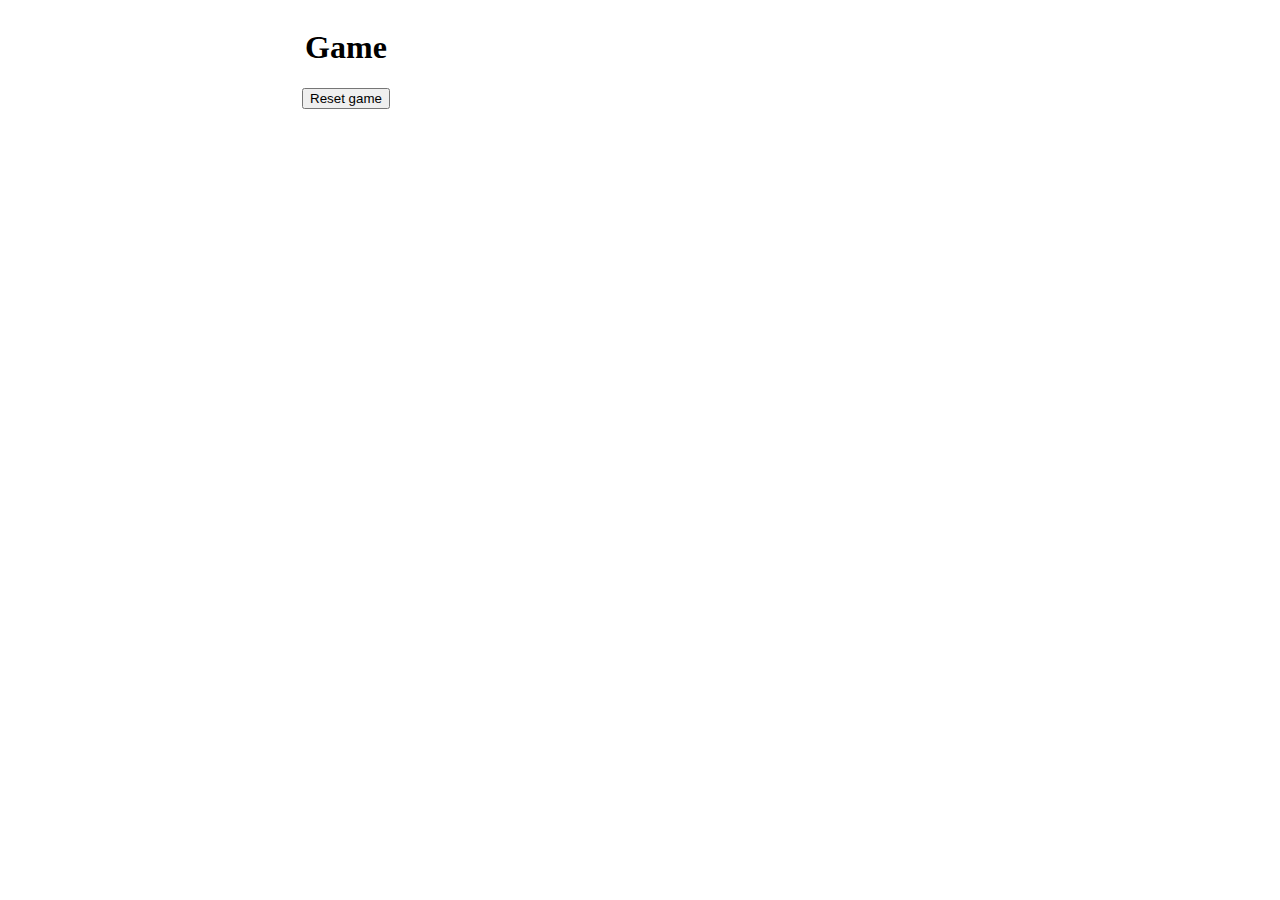
==== front/index.html @ 6aa0cf05 "Added gomoku simple game" ====
<!DOCTYPE html>
<html lang="en">
<head>
    <meta charset="UTF-8">
    <title>Gomoku</title>
    <link rel="stylesheet" type="text/css" href="styles/styles.css"/>
</head>
<body>
<div class="wrapper">
    <div class="sidepanel">
        <h1>Game</h1>
        <button onclick="resetGame()">Reset game</button>
    </div>
    <div class="board"></div>
</div>
<script type="text/javascript" src="js/showWinner.js"></script>
<script type="text/javascript" src="js/selectCell.js"></script>
<script type="text/javascript" src="js/globals.js"></script>
<script type="text/javascript" src="js/createBoard.js"></script>
<script type="text/javascript" src="js/resetGame.js"></script>
</body>
</html>
---- front/styles/styles.css ----
.wrapper {
  width: 100%;
  height: 100%;
  display: flex;
  justify-content: center;
  align-items: flex-start;
  flex-direction: row;
}

.sidepanel {
  flex-grow: 1;
  display: flex;
  flex-direction: column;
  align-items: center;
}

.board {
  flex-grow: 1;
  display: flex;
  justify-content: center;
  align-items: center;
  flex-direction: column;
}

.row {
  display: flex;
}

.row:last-child {
  border-bottom: 1px solid;
}

.cell {
  width: 25px;
  height: 25px;
  border: 1px solid;
  border-bottom: none;
  display: flex;
  justify-content: center;
  align-items: center;
}

.cell:not(:first-child) {
  border-left: none;
}

.cell > span {
  display: none;
}

.cell.blue > span,
.cell.red > span {
  display: block;
  width: 80%;
  height: 80%;
  border-radius: 100%;
}

.cell.blue > span {
  background: radial-gradient(circle at center, white -10%, #48f 60%);
}

.cell.red > span {
  background: radial-gradient(circle at center, white -10%, #f44 60%);
}

.cell.win > span {
  filter: saturate(200%) contrast(200%);
}
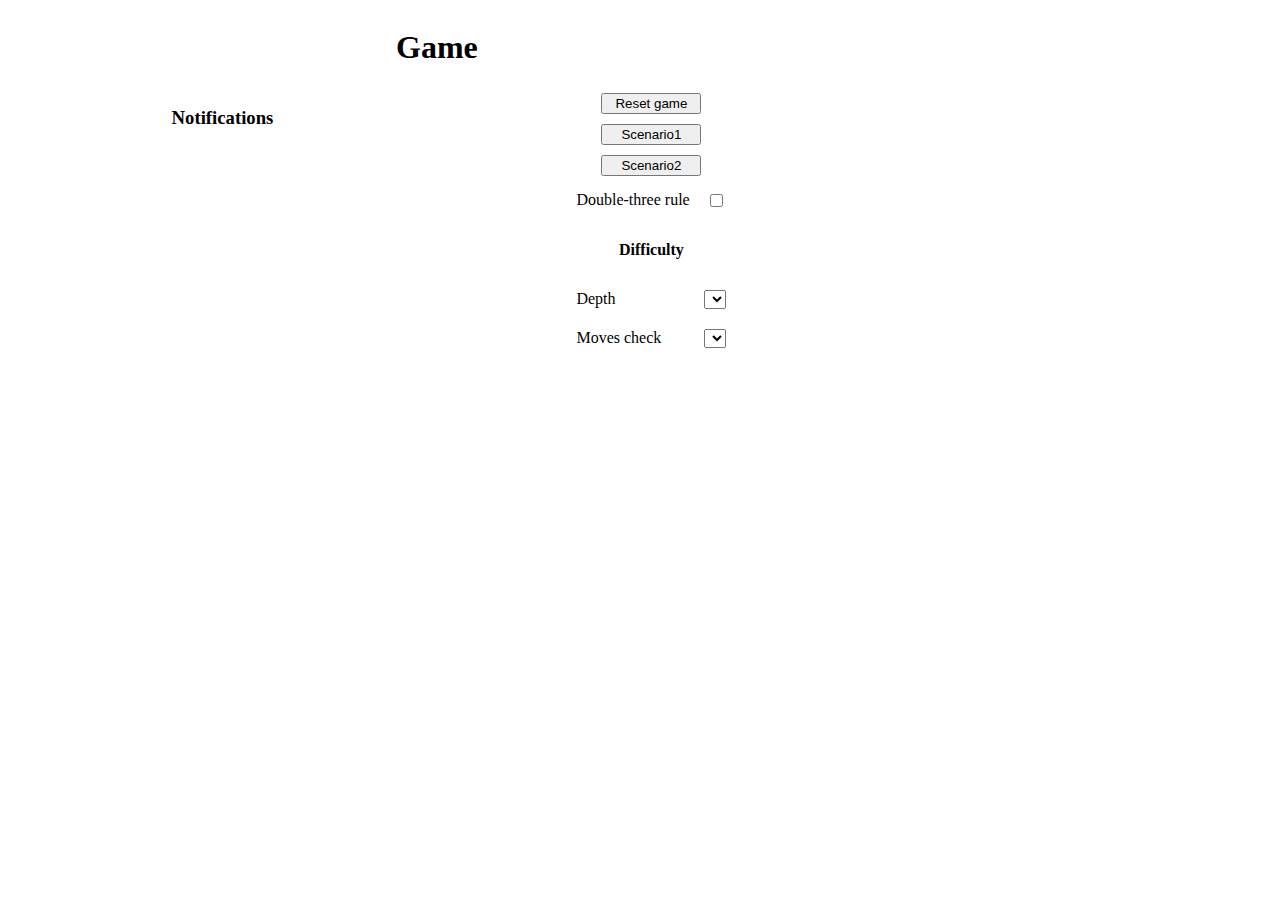
==== commit c28e440b: "Added double three rule" ====
--- a/front/index.html
+++ b/front/index.html
@@ -8,15 +8,42 @@
 <body>
 <div class="wrapper">
     <div class="sidepanel">
-        <h1>Game</h1>
-        <button onclick="resetGame()">Reset game</button>
+        <h1 style="width: 100%; text-align: center">Game</h1>
+        <div>
+            <h3>Notifications</h3>
+            <div class="notification"></div>
+        </div>
+        <div>
+            <button onclick="resetGame()">Reset game</button>
+            <button onclick="loadScenario1()">Scenario1</button>
+            <button onclick="loadScenario2()">Scenario2</button>
+            <div class="setting">
+                <label for="double_three">Double-three rule</label>
+                <input type="checkbox" id="double_three" onchange="changeDoubleThree()">
+            </div>
+            <div class="difficulty">
+                <h4>Difficulty</h4>
+                <div class="setting">
+                    <label for="depth">Depth</label>
+                    <select id="depth" onchange="changeDifficulty()"></select>
+                </div>
+                <div class="setting">
+                    <label for="moves">Moves check</label>
+                    <select id="moves" onchange="changeDifficulty()"></select>
+                </div>
+            </div>
+        </div>
     </div>
     <div class="board"></div>
 </div>
 <script type="text/javascript" src="js/showWinner.js"></script>
 <script type="text/javascript" src="js/selectCell.js"></script>
 <script type="text/javascript" src="js/globals.js"></script>
-<script type="text/javascript" src="js/createBoard.js"></script>
+<script type="text/javascript" src="js/createGame.js"></script>
 <script type="text/javascript" src="js/resetGame.js"></script>
+<script type="text/javascript" src="js/loadScenario.js"></script>
+<script type="text/javascript" src="js/changeDifficulty.js"></script>
+<script type="text/javascript" src="js/changeRules.js"></script>
+<script type="text/javascript" src="js/addNotification.js"></script>
 </body>
 </html>
--- a/front/styles/styles.css
+++ b/front/styles/styles.css
@@ -7,14 +7,67 @@
   flex-direction: row;
 }
 
+/* Side panel */
+
 .sidepanel {
   flex-grow: 1;
   display: flex;
+  flex-direction: row;
+  flex-wrap: wrap;
+  align-items: flex-start;
+}
+
+.sidepanel button {
+  margin: 5px 0;
+  width: 100px;
+}
+
+.sidepanel > div {
+  width: 50%;
+  display: flex;
   flex-direction: column;
+  justify-content: center;
   align-items: center;
 }
 
+.notification {
+  width: 220px;
+  height: 350px;
+  overflow: auto;
+}
+
+.notification p {
+  text-align: center;
+  border: 1px solid rgba(0,0,0,0.2);
+  border-radius: 10px;
+  box-shadow: 2px 2px rgba(0,0,0,0.2);
+  margin: 5px;
+}
+
+::-webkit-scrollbar {
+    width: 0;  /* Remove scrollbar space */
+    background: transparent;  /* Optional: just make scrollbar invisible */
+}
+
+.difficulty {
+  display: flex;
+  flex-direction: column;
+  justify-content: center;
+  align-items: center;
+}
+
+.setting {
+  width: 150px;
+  display: flex;
+  flex-direction: row;
+  justify-content: space-between;
+  margin: 10px 0;
+}
+
+/* Board */
+
 .board {
+  position: relative;
   flex-grow: 1;
   display: flex;
   justify-content: center;
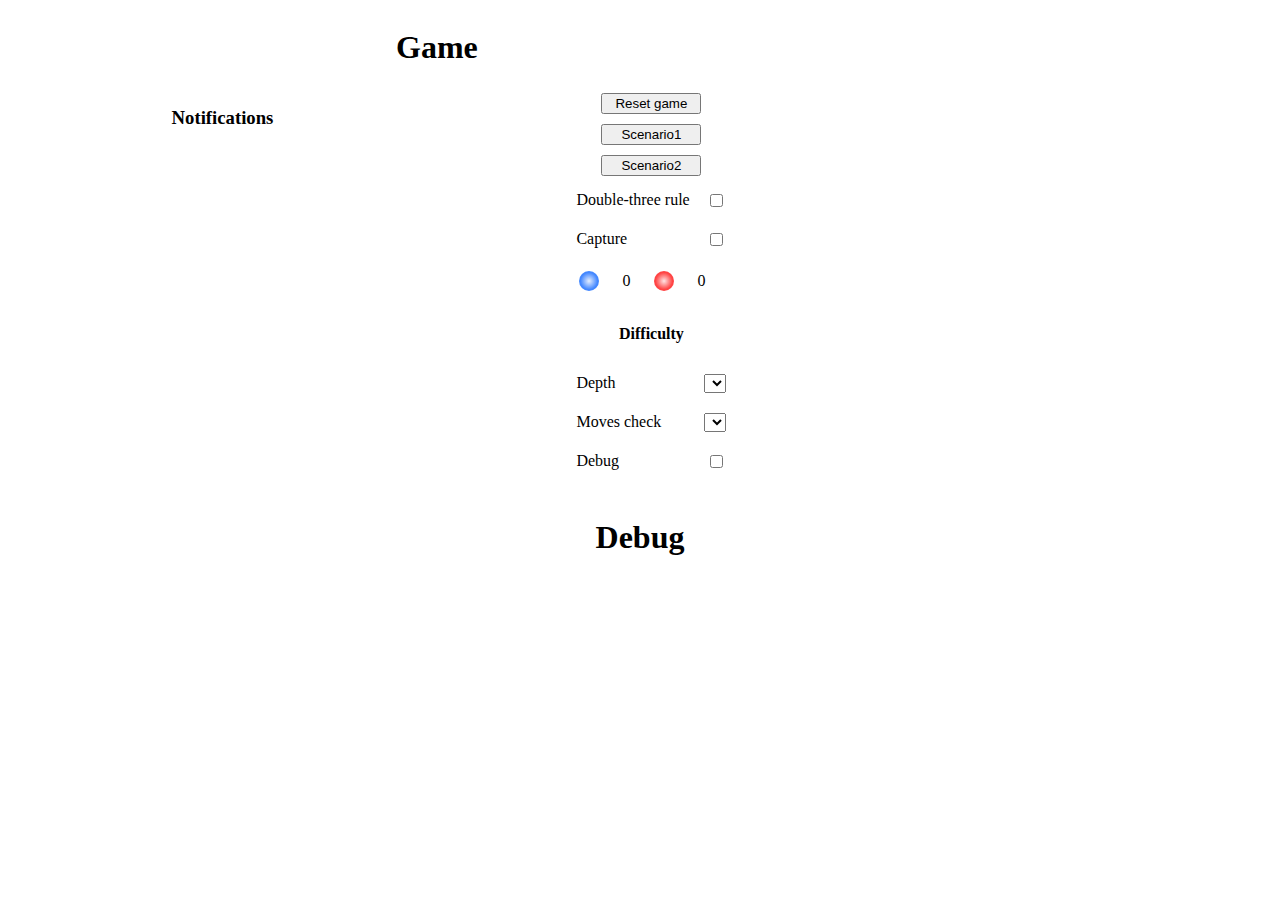
==== commit 450215cf: "Added capture mode, and debug mode" ====
--- a/front/index.html
+++ b/front/index.html
@@ -8,7 +8,7 @@
 <body>
 <div class="wrapper">
     <div class="sidepanel">
-        <h1 style="width: 100%; text-align: center">Game</h1>
+        <h1>Game</h1>
         <div>
             <h3>Notifications</h3>
             <div class="notification"></div>
@@ -19,7 +19,19 @@
             <button onclick="loadScenario2()">Scenario2</button>
             <div class="setting">
                 <label for="double_three">Double-three rule</label>
-                <input type="checkbox" id="double_three" onchange="changeDoubleThree()">
+                <input type="checkbox" id="double_three" onchange="changeDoubleThreeRule()">
+            </div>
+            <div class="difficulty">
+                <div class="setting">
+                    <label for="capture_rule">Capture</label>
+                    <input type="checkbox" id="capture_rule" onchange="changeCaptureRule()">
+                </div>
+                <div class="setting capture-rule">
+                    <div class="cell blue"><span></span></div>
+                    <div class="cell" id="blue_capture">0</div>
+                    <div class="cell red"><span></span></div>
+                    <div class="cell" id="red_capture">0</div>
+                </div>
             </div>
             <div class="difficulty">
                 <h4>Difficulty</h4>
@@ -32,9 +44,18 @@
                     <select id="moves" onchange="changeDifficulty()"></select>
                 </div>
             </div>
+            <div class="setting">
+                <label for="debug_mode">Debug</label>
+                <input type="checkbox" id="debug_mode" onchange="changeDebugMode()">
+            </div>
         </div>
     </div>
-    <div class="board"></div>
+    <div id="board"></div>
+</div>
+<div class="wrapper debug-wrapper">
+    <h1>Debug</h1>
+    <div class="debug-panel">
+    </div>
 </div>
 <script type="text/javascript" src="js/showWinner.js"></script>
 <script type="text/javascript" src="js/selectCell.js"></script>
@@ -42,8 +63,8 @@
 <script type="text/javascript" src="js/createGame.js"></script>
 <script type="text/javascript" src="js/resetGame.js"></script>
 <script type="text/javascript" src="js/loadScenario.js"></script>
-<script type="text/javascript" src="js/changeDifficulty.js"></script>
-<script type="text/javascript" src="js/changeRules.js"></script>
+<script type="text/javascript" src="js/changeSettings.js"></script>
 <script type="text/javascript" src="js/addNotification.js"></script>
+<script type="text/javascript" src="js/updateDebug.js"></script>
 </body>
 </html>
--- a/front/styles/styles.css
+++ b/front/styles/styles.css
@@ -5,6 +5,11 @@
   justify-content: center;
   align-items: flex-start;
   flex-direction: row;
+}
+
+h1 {
+  width: 100%;
+  text-align: center;
 }
 
 /* Side panel */
@@ -38,15 +43,15 @@
 
 .notification p {
   text-align: center;
-  border: 1px solid rgba(0,0,0,0.2);
+  border: 1px solid rgba(0, 0, 0, 0.2);
   border-radius: 10px;
-  box-shadow: 2px 2px rgba(0,0,0,0.2);
+  box-shadow: 2px 2px rgba(0, 0, 0, 0.2);
   margin: 5px;
 }
 
 ::-webkit-scrollbar {
-    width: 0;  /* Remove scrollbar space */
-    background: transparent;  /* Optional: just make scrollbar invisible */
+  width: 0; /* Remove scrollbar space */
+  background: transparent; /* Optional: just make scrollbar invisible */
 }
 
 .difficulty {
@@ -64,15 +69,30 @@
   margin: 10px 0;
 }
 
+.capture-rule .cell {
+  border: none;
+  flex-grow: 1;
+}
+
+.capture-rule .cell.blue,
+.capture-rule .cell.red {
+  max-width: 25px;
+  flex-grow: 1;
+}
+
 /* Board */
 
+#board, .board {
+  position: relative;
+  flex-grow: 1;
+  display: flex;
+  justify-content: center;
+  align-items: center;
+  flex-direction: column;
+}
+
 .board {
-  position: relative;
-  flex-grow: 1;
-  display: flex;
-  justify-content: center;
-  align-items: center;
-  flex-direction: column;
+  flex-grow: 0;
 }
 
 .row {
@@ -91,6 +111,11 @@
   display: flex;
   justify-content: center;
   align-items: center;
+}
+
+.cell.small {
+  width: 10px;
+  height: 10px;
 }
 
 .cell:not(:first-child) {
@@ -120,3 +145,57 @@
 .cell.win > span {
   filter: saturate(200%) contrast(200%);
 }
+
+.cell.placed > span {
+  filter: brightness(60%);
+}
+
+/* Debug */
+
+.debug-wrapper {
+  flex-wrap: wrap;
+}
+
+.debug-panel {
+  justify-content: flex-start;
+  width: 100%;
+  display: flex;
+  flex-direction: row;
+  overflow: auto;
+}
+
+.debug-el {
+  display: flex;
+  flex-direction: row;
+}
+
+.scores {
+  width: 100px;
+  min-width: 100px;
+  height: 256px;
+  overflow: auto;
+  margin: 0 10px;
+  box-sizing: border-box;
+}
+
+.score-button {
+  outline: none;
+  padding: 5px 0;
+  margin-bottom: 5px;
+  width: 95px;
+  background-color: white;
+  border: 1px solid #ddd;
+  box-shadow: 1px 1px #ddd;
+  border-radius: 5px;
+}
+
+.score-button:active, .score-button.active {
+  background-color: #ddd;
+  box-shadow: none;
+}
+
+.score-num {
+  margin-bottom: 5px;
+    text-align: center;
+    width: 210px;
+}
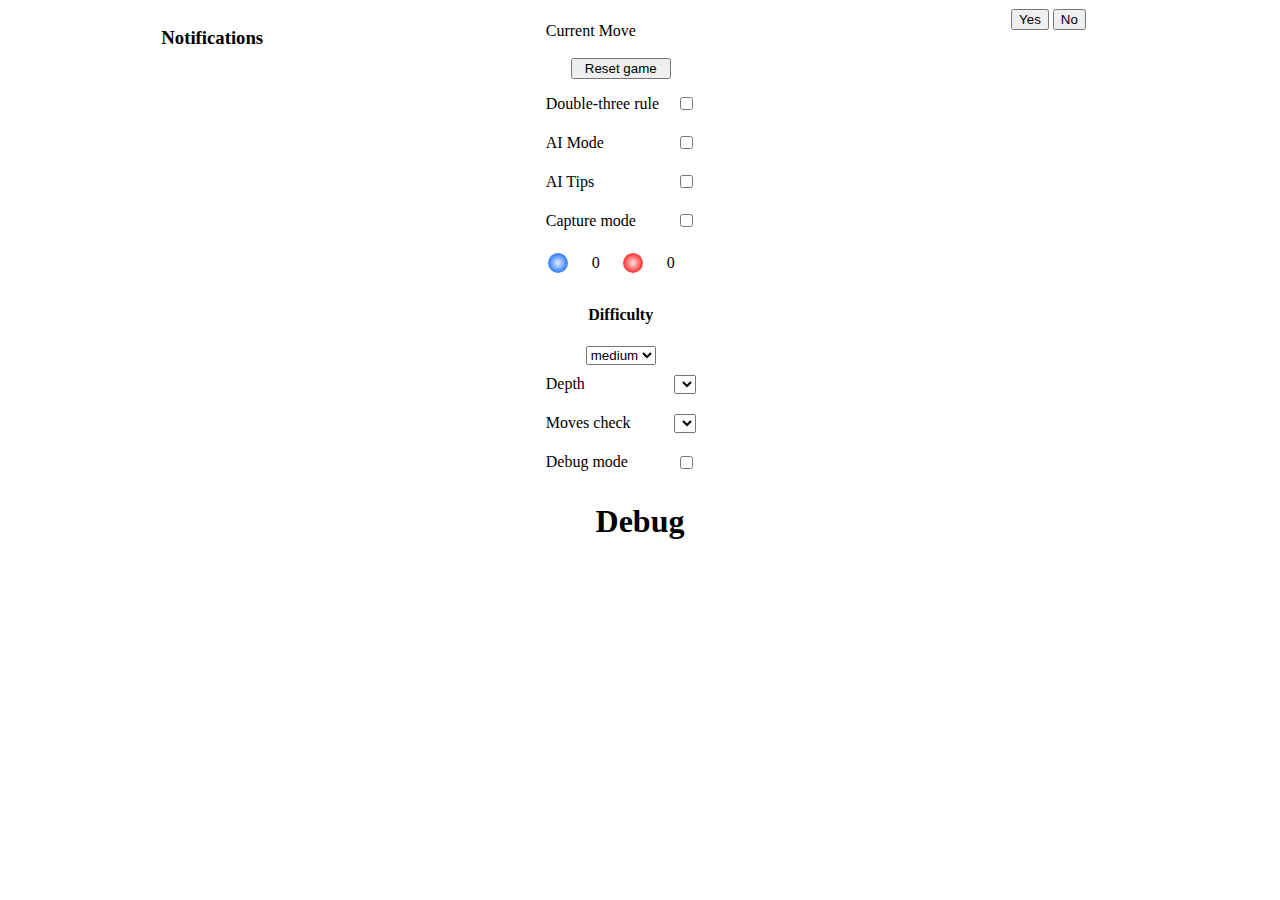
==== commit 54ba7cd5: "Added player vs player mode" ====
--- a/front/index.html
+++ b/front/index.html
@@ -8,22 +8,31 @@
 <body>
 <div class="wrapper">
     <div class="sidepanel">
-        <h1>Game</h1>
         <div>
             <h3>Notifications</h3>
             <div class="notification"></div>
         </div>
         <div>
+            <div class="setting">
+                <div>Current Move</div>
+                <div class="cell" id="current_move"><span></span></div>
+            </div>
             <button onclick="resetGame()">Reset game</button>
-            <button onclick="loadScenario1()">Scenario1</button>
-            <button onclick="loadScenario2()">Scenario2</button>
             <div class="setting">
                 <label for="double_three">Double-three rule</label>
                 <input type="checkbox" id="double_three" onchange="changeDoubleThreeRule()">
             </div>
+            <div class="setting">
+                <label for="ai_mode">AI Mode</label>
+                <input type="checkbox" id="ai_mode" onchange="changeAIMode()">
+            </div>
+            <div class="setting">
+                <label for="ai_tips">AI Tips</label>
+                <input type="checkbox" id="ai_tips" onchange="changeAITips()">
+            </div>
             <div class="difficulty">
                 <div class="setting">
-                    <label for="capture_rule">Capture</label>
+                    <label for="capture_rule">Capture mode</label>
                     <input type="checkbox" id="capture_rule" onchange="changeCaptureRule()">
                 </div>
                 <div class="setting capture-rule">
@@ -35,6 +44,12 @@
             </div>
             <div class="difficulty">
                 <h4>Difficulty</h4>
+                <select id="difficulty_level" onchange="changeDifficultyLevel()">
+                    <option>easy</option>
+                    <option selected>medium</option>
+                    <option>hard</option>
+                    <option>custom</option>
+                </select>
                 <div class="setting">
                     <label for="depth">Depth</label>
                     <select id="depth" onchange="changeDifficulty()"></select>
@@ -45,12 +60,20 @@
                 </div>
             </div>
             <div class="setting">
-                <label for="debug_mode">Debug</label>
+                <label for="debug_mode">Debug mode</label>
                 <input type="checkbox" id="debug_mode" onchange="changeDebugMode()">
             </div>
         </div>
     </div>
-    <div id="board"></div>
+    <div id="board">
+        <div id="turn-order">
+            <div>
+                <div>Blue first?</div>
+                <button onclick="firstMove('blue')">Yes</button>
+                <button onclick="firstMove('red')">No</button>
+            </div>
+        </div>
+    </div>
 </div>
 <div class="wrapper debug-wrapper">
     <h1>Debug</h1>
@@ -62,7 +85,6 @@
 <script type="text/javascript" src="js/globals.js"></script>
 <script type="text/javascript" src="js/createGame.js"></script>
 <script type="text/javascript" src="js/resetGame.js"></script>
-<script type="text/javascript" src="js/loadScenario.js"></script>
 <script type="text/javascript" src="js/changeSettings.js"></script>
 <script type="text/javascript" src="js/addNotification.js"></script>
 <script type="text/javascript" src="js/updateDebug.js"></script>
--- a/front/styles/styles.css
+++ b/front/styles/styles.css
@@ -66,6 +66,7 @@
   display: flex;
   flex-direction: row;
   justify-content: space-between;
+  align-items: center;
   margin: 10px 0;
 }
 
@@ -80,6 +81,10 @@
   flex-grow: 1;
 }
 
+#current_move {
+  border: none;
+}
+
 /* Board */
 
 #board, .board {
@@ -93,6 +98,20 @@
 
 .board {
   flex-grow: 0;
+}
+
+#turn-order {
+  width: 100%;
+  height: 100%;
+  background-color: rgba(255, 255, 255, 0.9);
+  position: absolute;
+  display: flex;
+  justify-content: center;
+  align-items: center;
+}
+
+#turn-order > div > div {
+  margin-bottom: 5px
 }
 
 .row {
@@ -127,7 +146,8 @@
 }
 
 .cell.blue > span,
-.cell.red > span {
+.cell.red > span,
+.cell.tip > span {
   display: block;
   width: 80%;
   height: 80%;
@@ -140,6 +160,10 @@
 
 .cell.red > span {
   background: radial-gradient(circle at center, white -10%, #f44 60%);
+}
+
+.cell.tip > span {
+  background: radial-gradient(circle at center, white -10%, #ddd 60%);
 }
 
 .cell.win > span {
@@ -196,6 +220,6 @@
 
 .score-num {
   margin-bottom: 5px;
-    text-align: center;
-    width: 210px;
-}
+  text-align: center;
+  width: 210px;
+}
